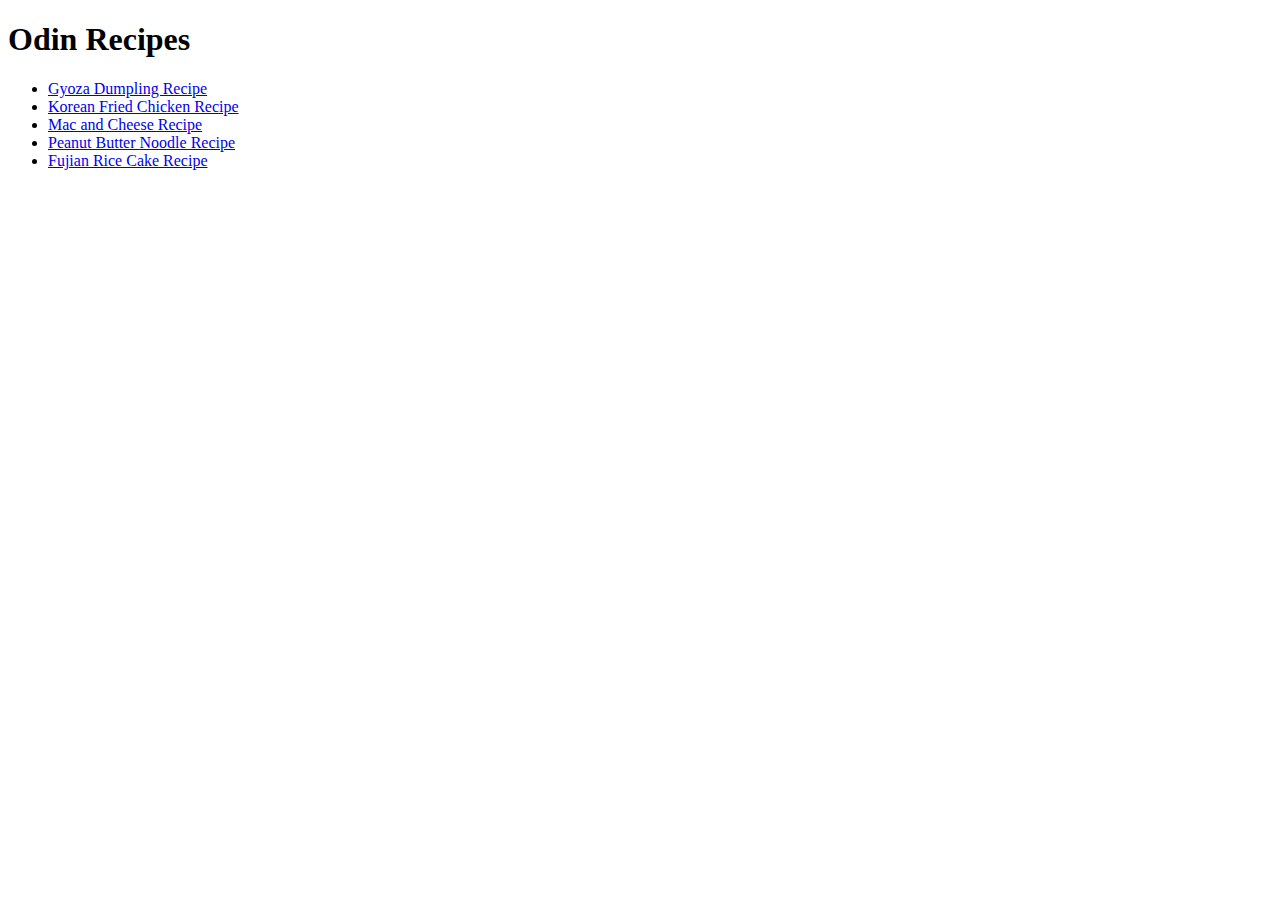
==== index.html @ 9e1ad846 "added peanutnoodle ingredients" ====
<!DOCTYPE html>
<html lang="en">
  <head>
    <meta charset="UTF-8" />
    <meta name="viewport" content="width=device-width, initial-scale=1.0" />
    <title>OdinRecipes</title>
  </head>
  <body>
    <h1>Odin Recipes</h1>
    <ul>
      <li>
        <a
          href="recipes/dumpling.html"
          target="_blank"
          rel="noopener norefferer"
          >Gyoza Dumpling Recipe</a
        >
      </li>
      <li>
        <a
          href="recipes/friedchicken.html"
          target="_blank"
          rel="noopener norefferer"
          >Korean Fried Chicken Recipe</a
        >
      </li>
      <li>
        <a
          href="recipes/macncheese.html"
          target="_blank"
          rel="noopener norefferer"
          >Mac and Cheese Recipe</a
        >
      </li>
      <li>
        <a
          href="recipes/peanutnoodles.html"
          target="_blank"
          rel="noopener norefferer"
          >Peanut Butter Noodle Recipe</a
        >
      </li>
      <li>
        <a
          href="recipes/ricecake.html"
          target="_blank"
          rel="noopener norefferer"
          >Fujian Rice Cake Recipe</a
        >
      </li>
    </ul>
  </body>
</html>
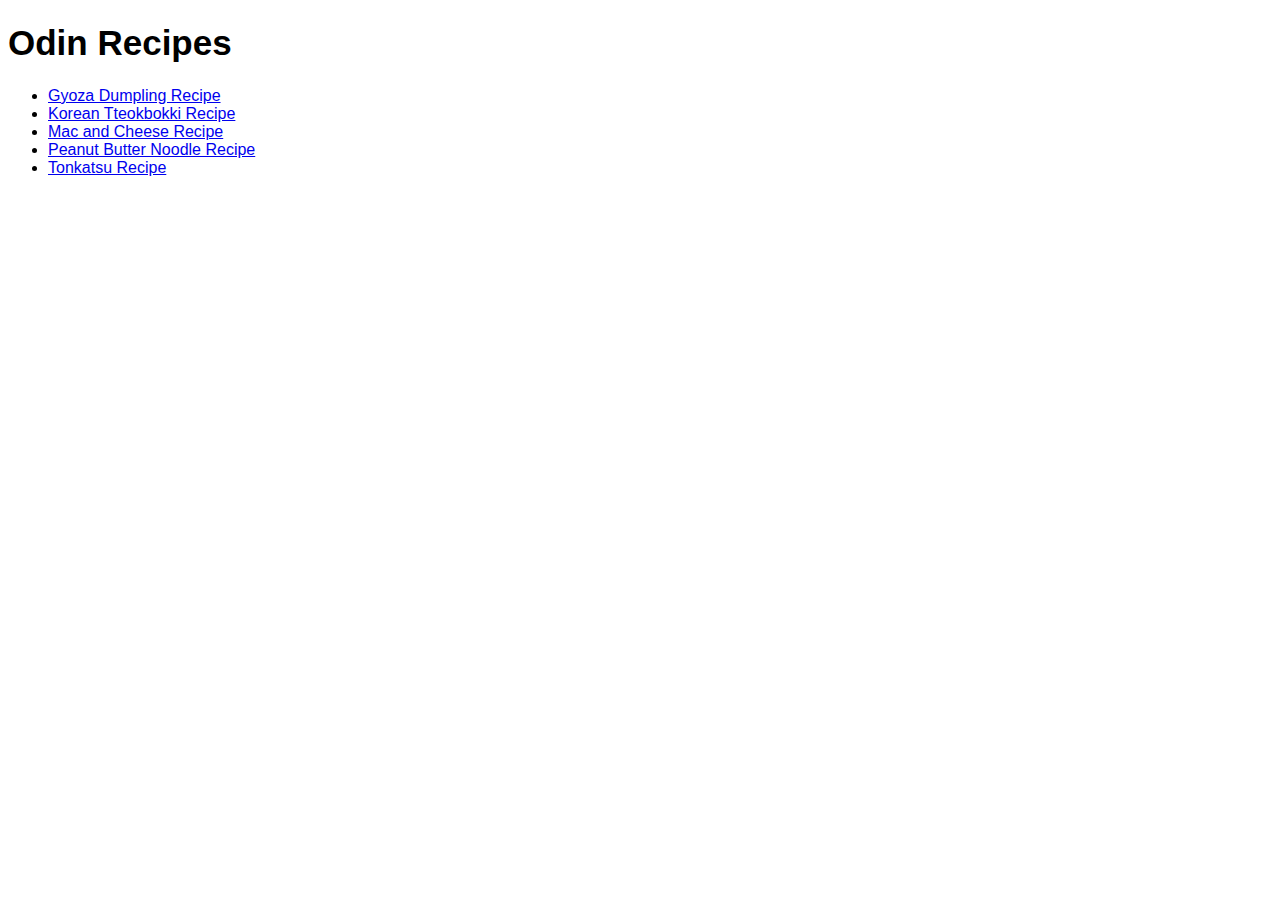
==== commit 88c16477: "added stylesheet to dumpling file" ====
--- a/index.html
+++ b/index.html
@@ -4,6 +4,7 @@
     <meta charset="UTF-8" />
     <meta name="viewport" content="width=device-width, initial-scale=1.0" />
     <title>OdinRecipes</title>
+    <link rel="stylesheet" href="stylesheet.css" />
   </head>
   <body>
     <h1>Odin Recipes</h1>
@@ -18,10 +19,10 @@
       </li>
       <li>
         <a
-          href="recipes/friedchicken.html"
+          href="recipes/tteokbokki.html"
           target="_blank"
           rel="noopener norefferer"
-          >Korean Fried Chicken Recipe</a
+          >Korean Tteokbokki Recipe</a
         >
       </li>
       <li>
@@ -42,10 +43,10 @@
       </li>
       <li>
         <a
-          href="recipes/ricecake.html"
+          href="recipes/tonkatsu.html"
           target="_blank"
           rel="noopener norefferer"
-          >Fujian Rice Cake Recipe</a
+          >Tonkatsu Recipe</a
         >
       </li>
     </ul>
--- a/stylesheet.css
+++ b/stylesheet.css
@@ -0,0 +1,20 @@
+* {
+    font-family:'Lucida Sans', 'Lucida Sans Regular', 'Lucida Grande', 'Lucida Sans Unicode', Geneva, Verdana, sans-serif;
+}
+
+p {
+    font-size: 25px;
+}
+
+h2 {
+    font-size: 55px;
+    font-weight: bold;
+}
+
+h1 {
+    font-size: 35px;
+    font-weight: bold;
+}
+.orange {
+    background-color: orange;
+}